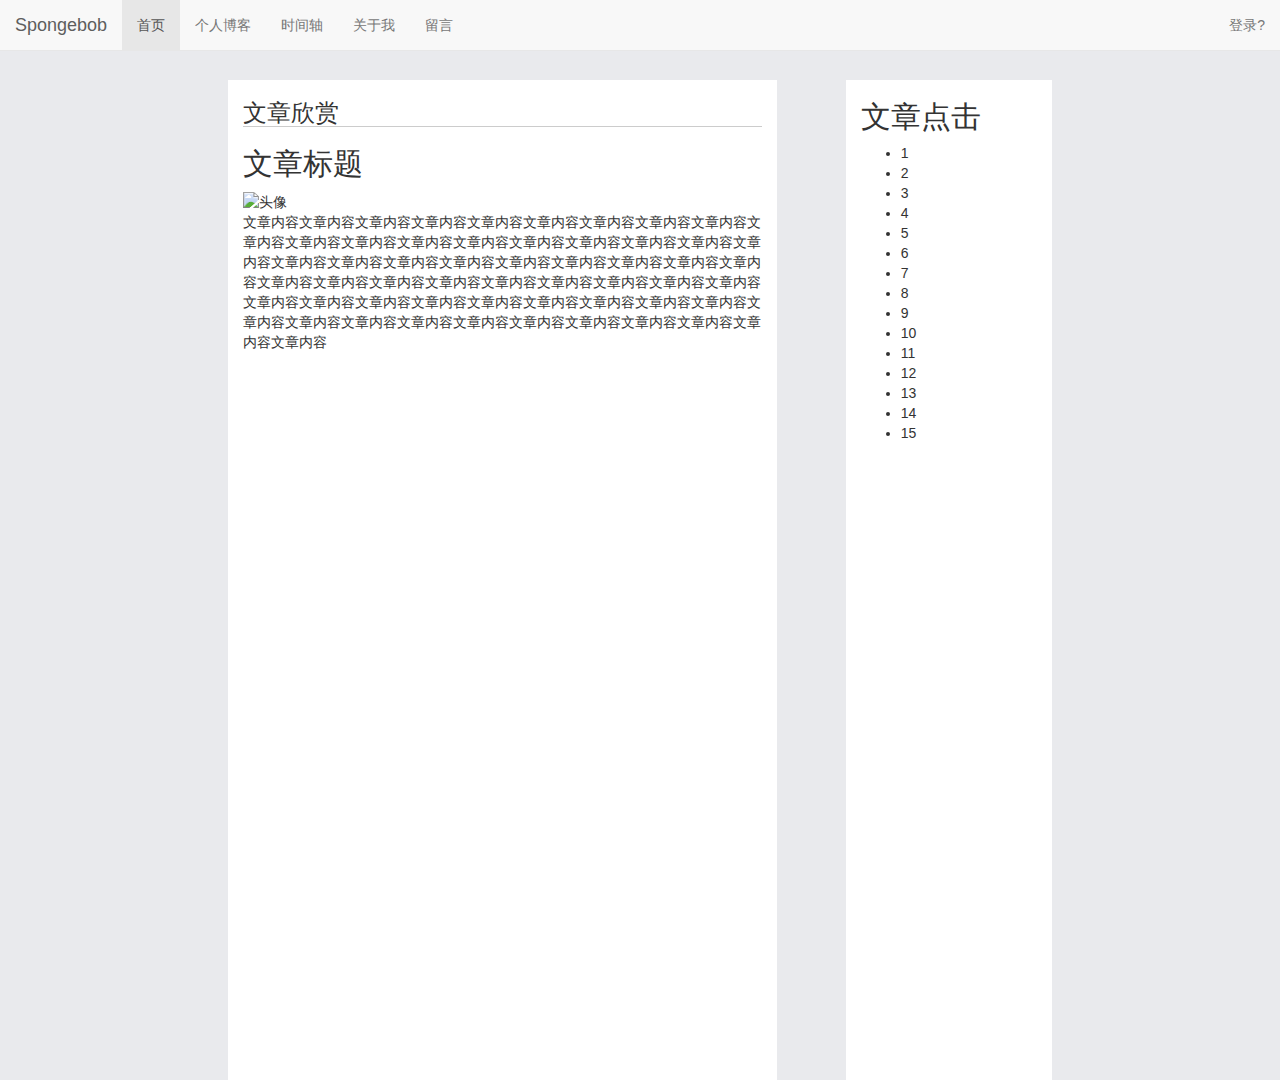
==== article.html @ e9b10cf1 "blog" ====
<!DOCTYPE html>
<html lang="en">
<head>
	<meta charset="UTF-8">
	<title>Document</title>
	<link rel="stylesheet" href="https://cdn.jsdelivr.net/npm/bootstrap@3.3.7/dist/css/bootstrap.min.css">
</head>
<body style="background: #E9EAED">
	<!-- 导航栏 -->
<nav class="navbar navbar-default navbar-fixed-top">
  	<div class="container-fluid">
    	<!-- Brand and toggle get grouped for better mobile display -->
	    <div class="navbar-header">
	      	<button type="button" class="navbar-toggle collapsed" data-toggle="collapse" data-target="#bs-example-navbar-collapse-1" aria-expanded="false">
		        <span class="sr-only">Toggle navigation</span>
		        <span class="icon-bar"></span>
		        <span class="icon-bar"></span>
		        <span class="icon-bar"></span>
	      	</button>
      		<a class="navbar-brand" href="#">Spongebob</a>
	    </div>

   		<!-- Collect the nav links, forms, and other content for toggling -->
	    <div class="collapse navbar-collapse" id="bs-example-navbar-collapse-1">
	      	<ul class="nav navbar-nav">
		        <li class="active">
		        	<a href="index.html">首页 <span class="sr-only">(current)</span></a>
		        </li>
		        <li><a href="javascript:void(0)">个人博客</a></li>
		        <li><a href="javascript:void(0)">时间轴</a></li>
		        <li><a href="javascript:void(0)">关于我</a></li>
		        <li><a href="javascript:void(0)">留言</a></li>
	      	</ul>
	      	
		    <ul class="nav navbar-nav navbar-right">
		        <li><a href="#">登录?</a></li>
		    </ul>
	    </div><!-- /.navbar-collapse -->
  	</div><!-- /.container-fluid -->
</nav>
<!-- /导航栏 -->
<div style="margin-top: 80px;">
	<div class="col-md-8 col-md-offset-2">
		<div class="col-md-8" style="background: #fff;height: 1000px">
			<h3 style="border-bottom: 1px solid #ccc">文章欣赏</h3>
			<div>
				<h2>文章标题</h2>
				<div>
					<img src="" alt="头像">
					<div>文章内容文章内容文章内容文章内容文章内容文章内容文章内容文章内容文章内容文章内容文章内容文章内容文章内容文章内容文章内容文章内容文章内容文章内容文章内容文章内容文章内容文章内容文章内容文章内容文章内容文章内容文章内容文章内容文章内容文章内容文章内容文章内容文章内容文章内容文章内容文章内容文章内容文章内容文章内容文章内容文章内容文章内容文章内容文章内容文章内容文章内容文章内容文章内容文章内容文章内容文章内容文章内容文章内容文章内容文章内容文章内容文章内容</div>
				</div>
			</div>
		</div>
		<div class="col-md-1" style="background: #E9EAED;height: 1000px"></div>
		<div class="col-md-3" style="background: #fff;height: 1000px">
			<h2>文章点击</h2>
			<ul>
				<li>1</li>
				<li>2</li>
				<li>3</li>
				<li>4</li>
				<li>5</li>
				<li>6</li>
				<li>7</li>
				<li>8</li>
				<li>9</li>
				<li>10</li>
				<li>11</li>
				<li>12</li>
				<li>13</li>
				<li>14</li>
				<li>15</li>
			</ul>
		</div>
	</div>
</div>
</body>
</html>
<script src="https://code.jquery.com/jquery-3.1.1.min.js"></script>
<script src="https://cdn.jsdelivr.net/npm/bootstrap@3.3.7/dist/js/bootstrap.min.js" integrity="sha384-Tc5IQib027qvyjSMfHjOMaLkfuWVxZxUPnCJA7l2mCWNIpG9mGCD8wGNIcPD7Txa" crossorigin="anonymous"></script>
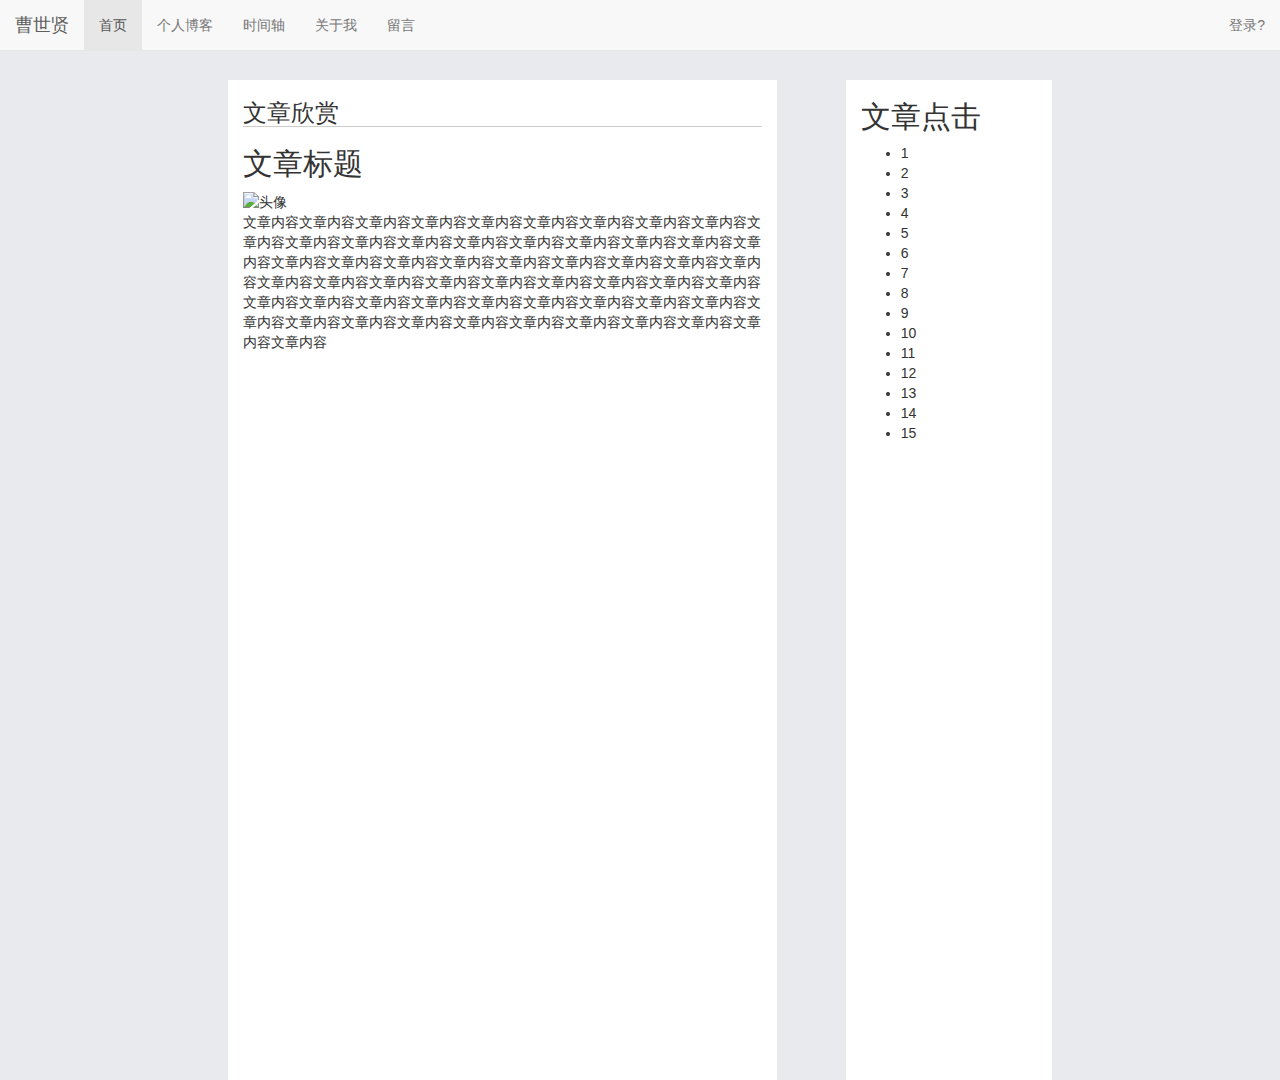
==== commit cb72377b: "第三次" ====
--- a/article.html
+++ b/article.html
@@ -17,7 +17,7 @@
 		        <span class="icon-bar"></span>
 		        <span class="icon-bar"></span>
 	      	</button>
-      		<a class="navbar-brand" href="#">Spongebob</a>
+      		<a class="navbar-brand" href="index.html">曹世贤</a>
 	    </div>
 
    		<!-- Collect the nav links, forms, and other content for toggling -->
